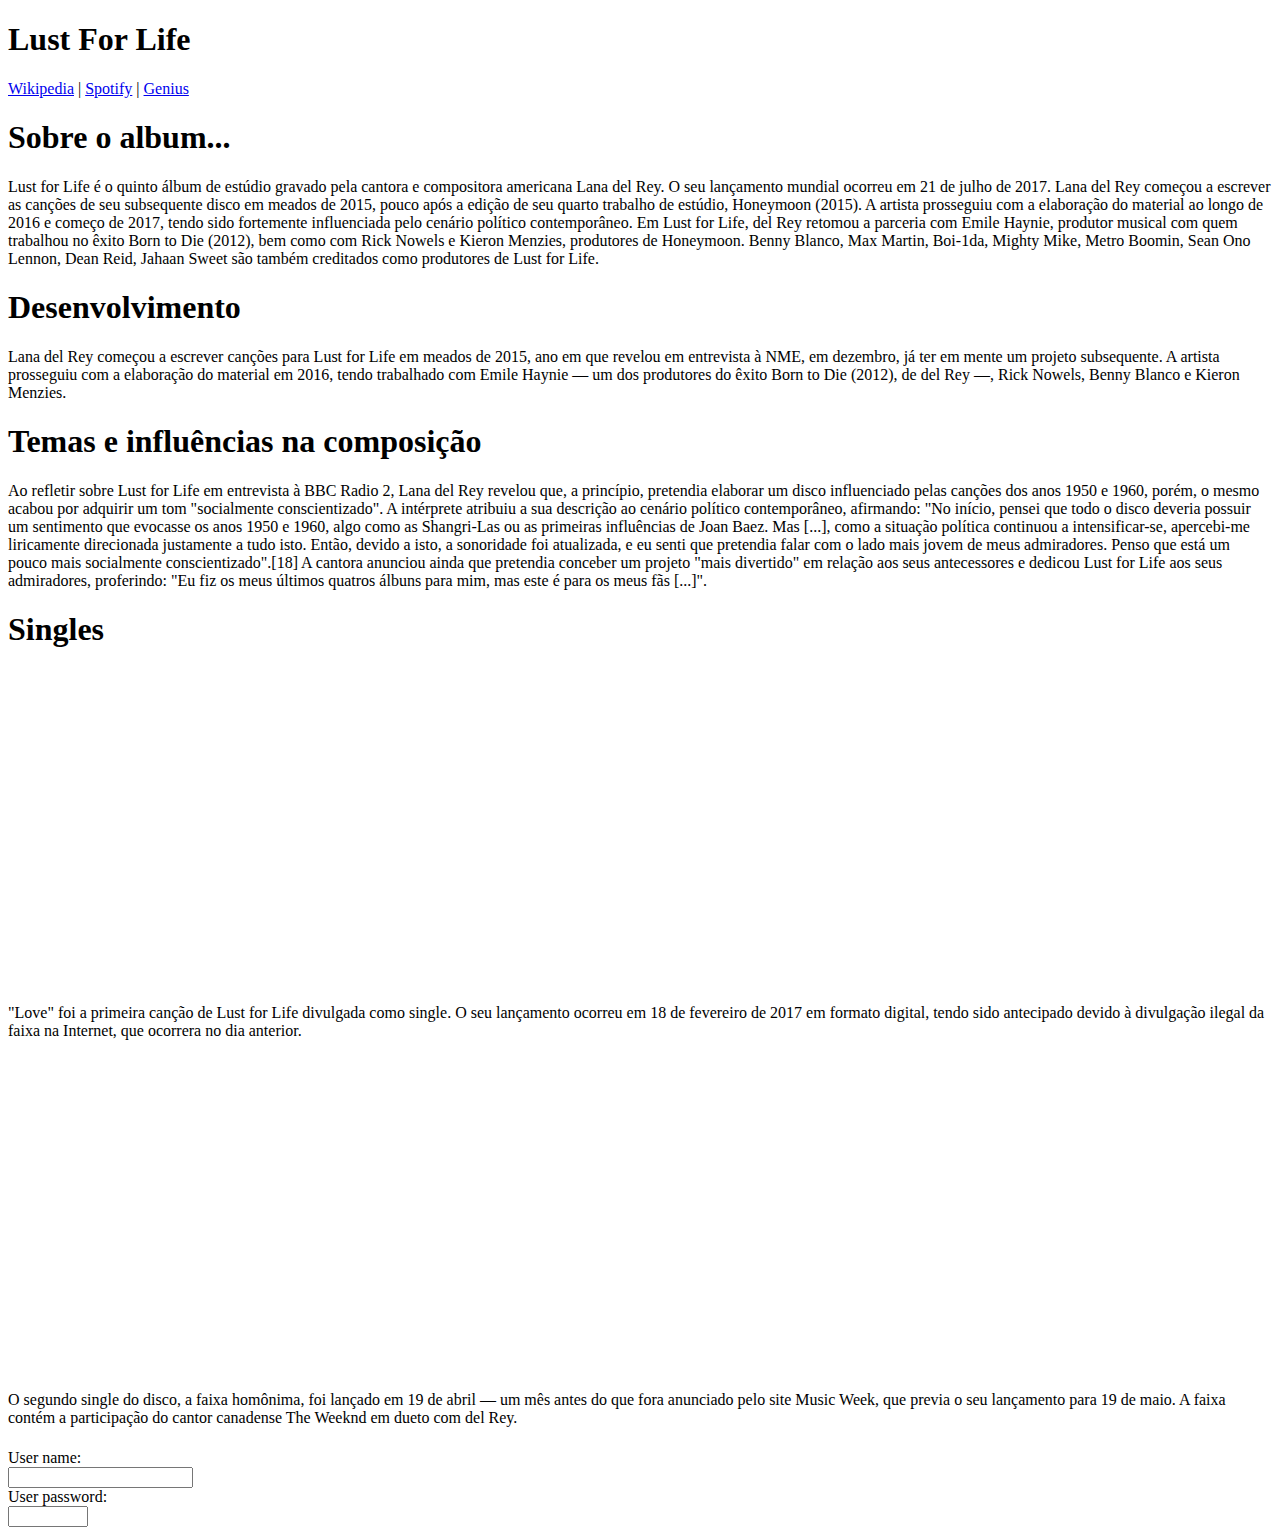
==== atividade 2.html @ 8c83266e "atividades 1 e 2 de html" ====
<!DOCTYPE html>
<html lang="en">
<head>
    <meta charset="UTF-8">
    <meta name="viewport" content="width=device-width, initial-scale=1.0">
    <meta http-equiv="X-UA-Compatible" content="ie=edge">
    <title>Lust For Life</title>
</head>
<body>
    <h1> Lust For Life </h1>
    <nav>
        <a href="https://pt.wikipedia.org/wiki/Lust_for_Life_(%C3%A1lbum_de_Lana_Del_Rey)">Wikipedia</a> |
        <a href="https://play.spotify.com/album/7xYiTrbTL57QO0bb4hXIKo?play=true&utm_source=open.spotify.com&utm_medium=open">Spotify</a> |
        <a href="https://genius.com/albums/Lana-del-rey/Lust-for-life">Genius</a>
        </nav>
        <article>
            <header>
            <h1>Sobre o album...</h1>
            </header>
            <p>Lust for Life é o quinto álbum de estúdio gravado pela cantora e compositora americana Lana del Rey. O seu lançamento mundial ocorreu em 21 de julho de 2017. Lana del Rey começou a escrever as canções de seu subsequente disco em meados de 2015, pouco após a edição de seu quarto trabalho de estúdio, Honeymoon (2015). A artista prosseguiu com a elaboração do material ao longo de 2016 e começo de 2017, tendo sido fortemente influenciada pelo cenário político contemporâneo. Em Lust for Life, del Rey retomou a parceria com Emile Haynie, produtor musical com quem trabalhou no êxito Born to Die (2012), bem como com Rick Nowels e Kieron Menzies, produtores de Honeymoon. Benny Blanco, Max Martin, Boi-1da, Mighty Mike, Metro Boomin, Sean Ono Lennon, Dean Reid, Jahaan Sweet são também creditados como produtores de Lust for Life.</p>
            </article>
            
            <article>
            <header>
            <h1>Desenvolvimento</h1>
            </header>
            <p>Lana del Rey começou a escrever canções para Lust for Life em meados de 2015, ano em que revelou em entrevista à NME, em dezembro, já ter em mente um projeto subsequente. A artista prosseguiu com a elaboração do material em 2016, tendo trabalhado com Emile Haynie — um dos produtores do êxito Born to Die (2012), de del Rey —, Rick Nowels, Benny Blanco e Kieron Menzies.</p>
            <section>
            <h1>Temas e influências na composição</h1>
            <p>Ao refletir sobre Lust for Life em entrevista à BBC Radio 2, Lana del Rey revelou que, a princípio, pretendia elaborar um disco influenciado pelas canções dos anos 1950 e 1960, porém, o mesmo acabou por adquirir um tom "socialmente conscientizado". A intérprete atribuiu a sua descrição ao cenário político contemporâneo, afirmando:
            
            "No início, pensei que todo o disco deveria possuir um sentimento que evocasse os anos 1950 e 1960, algo como as Shangri-Las ou as primeiras influências de Joan Baez. Mas [...], como a situação política continuou a intensificar-se, apercebi-me liricamente direcionada justamente a tudo isto. Então, devido a isto, a sonoridade foi atualizada, e eu senti que pretendia falar com o lado mais jovem de meus admiradores. Penso que está um pouco mais socialmente conscientizado".[18]
            A cantora anunciou ainda que pretendia conceber um projeto "mais divertido" em relação aos seus antecessores e dedicou Lust for Life aos seus admiradores, proferindo: "Eu fiz os meus últimos quatros álbuns para mim, mas este é para os meus fãs [...]".</p>
            </section>
            </article>
            <article>
                <header>
                <h1>Singles</h1>
                </header>
                <iframe width="560" height="315" src="https://www.youtube.com/embed/3-NTv0CdFCk" frameborder="0" allowfullscreen></iframe>
                <p>"Love" foi a primeira canção de Lust for Life divulgada como single. O seu lançamento ocorreu em 18 de fevereiro de 2017 em formato digital, tendo sido antecipado devido à divulgação ilegal da faixa na Internet, que ocorrera no dia anterior.</p>
                <iframe width="560" height="315" src="https://www.youtube.com/embed/eP4eqhWc7sI" frameborder="0" allowfullscreen></iframe>
                <p>O segundo single do disco, a faixa homônima, foi lançado em 19 de abril — um mês antes do que fora anunciado pelo site Music Week, que previa o seu lançamento para 19 de maio. A faixa contém a participação do cantor canadense The Weeknd em dueto com del Rey.</p>
            </article>
            <article>
                <header>
                <h1></h1>
                </header>
                <form>
                    User name:<br>
                    <input type="text" name="nome" min="1" max="15"/><br>
                    User password:<br>
                    <input type="number" name="senha" min="25000" max="30000">
                    </form>
            </article>
</body>
</html>
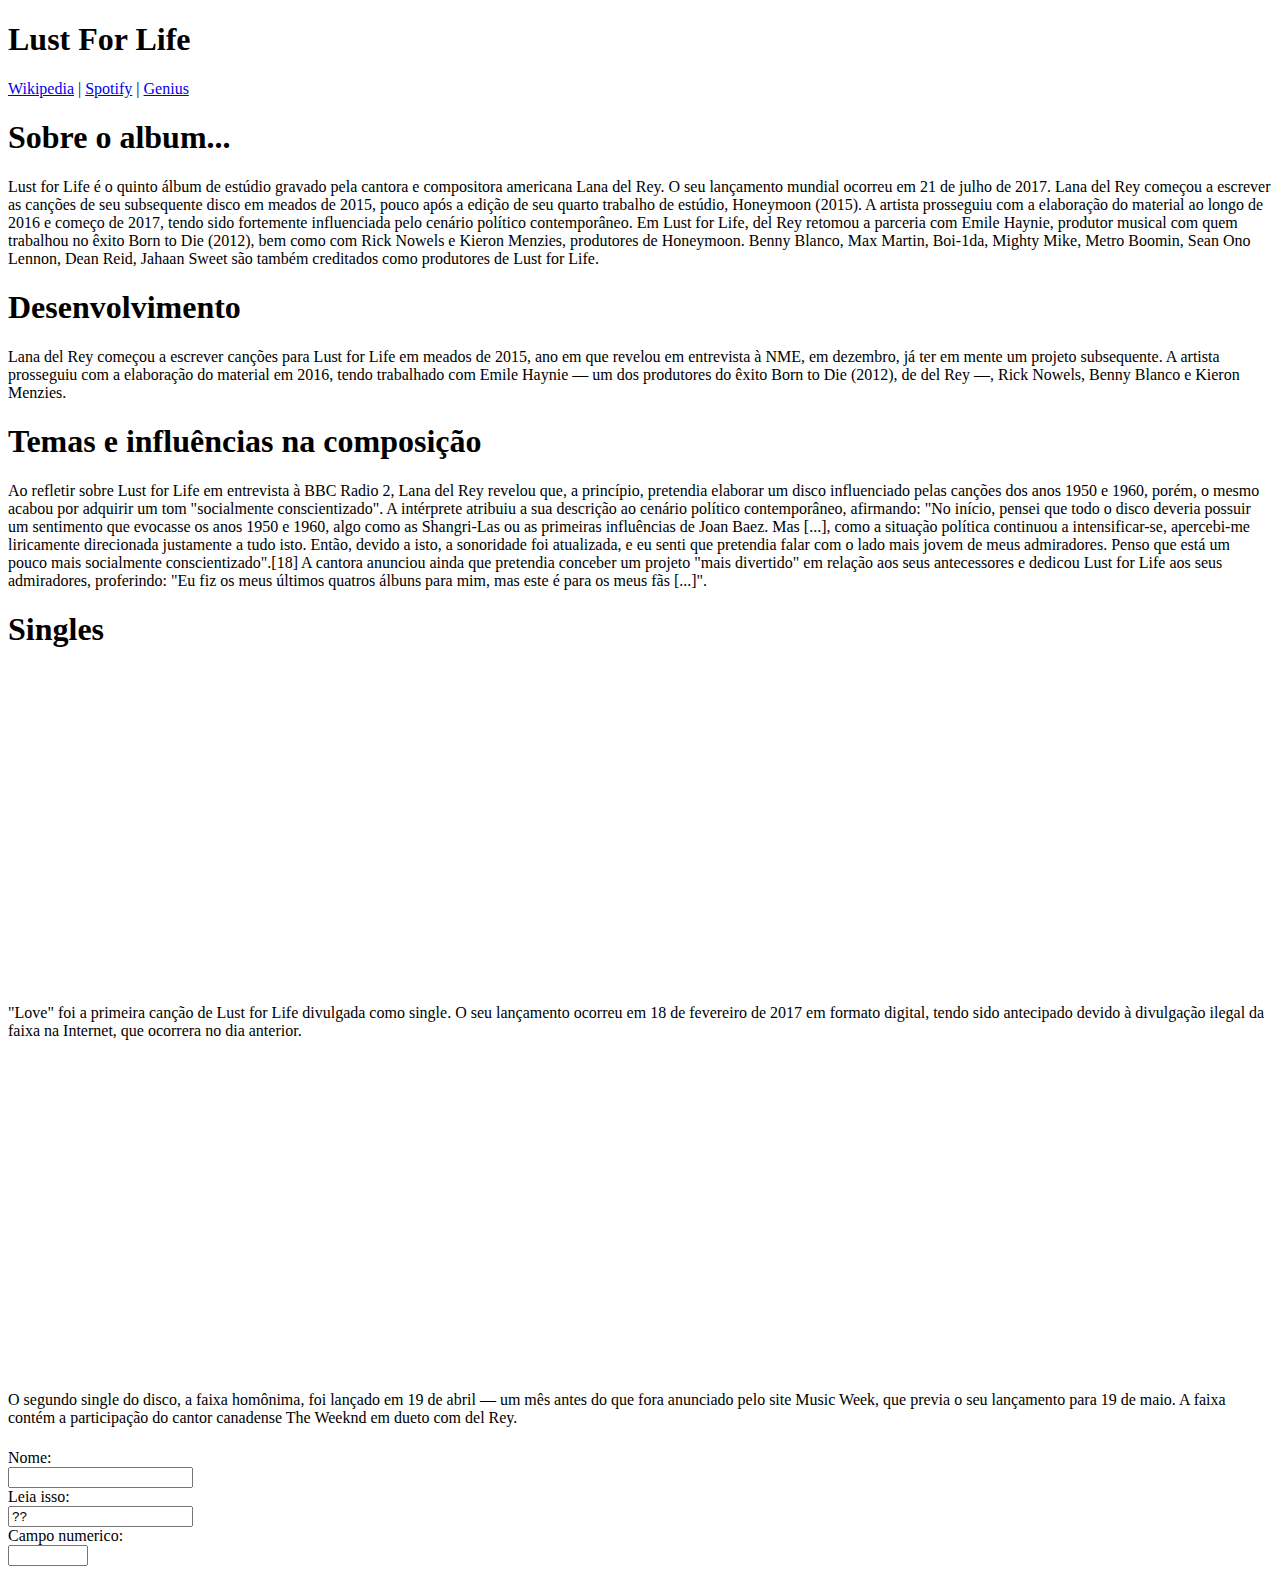
==== commit cad43ecf: "Update atividade 2.html" ====
--- a/atividade 2.html
+++ b/atividade 2.html
@@ -47,11 +47,13 @@
                 <h1></h1>
                 </header>
                 <form>
-                    User name:<br>
-                    <input type="text" name="nome" min="1" max="15"/><br>
-                    User password:<br>
-                    <input type="number" name="senha" min="25000" max="30000">
+                    Nome:<br>
+                    <input type="text" name="nome" maxlength="15"/><br>
+                     Leia isso: <br>
+                    <input type="text" id="exemplo" value="??" readonly><br>
+                    Campo numerico:<br>
+                    <input type="number" name="senha" min="25000" max="30000"> <br>
                     </form>
             </article>
 </body>
-</html>+</html>
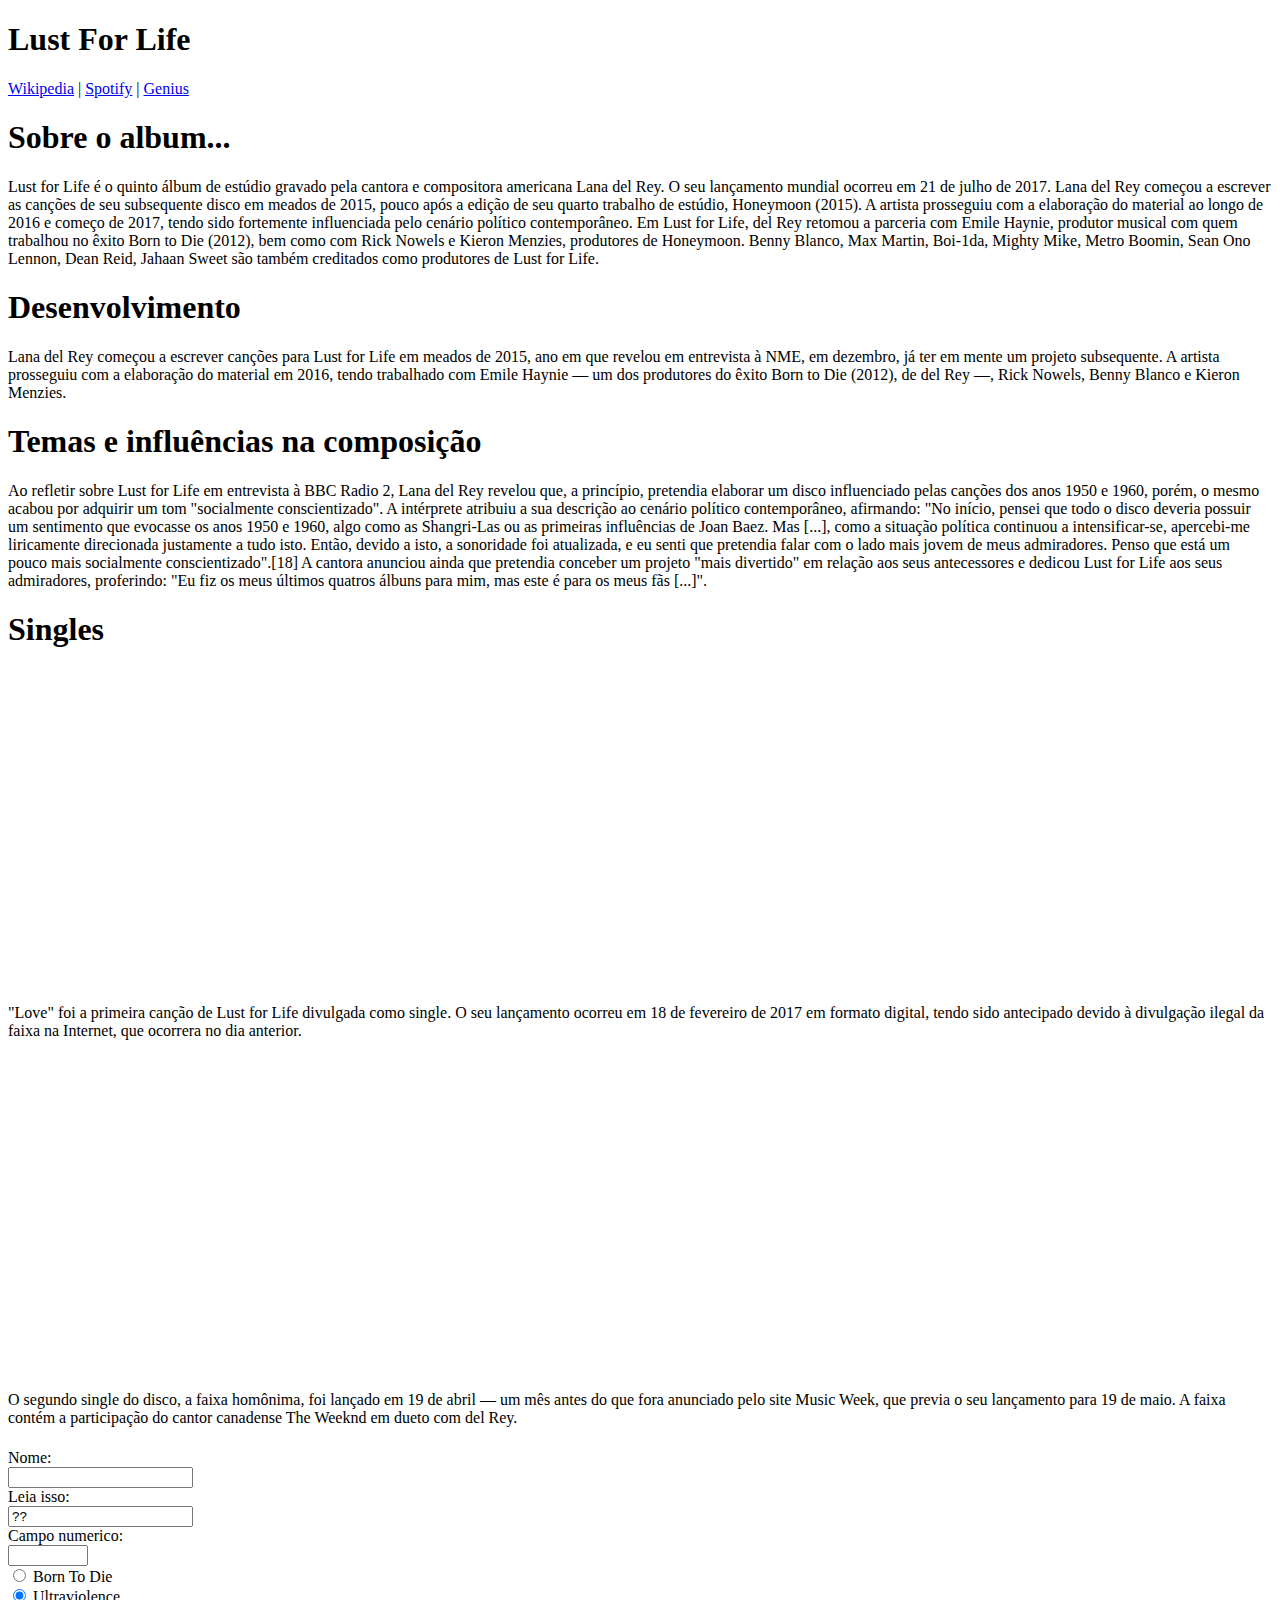
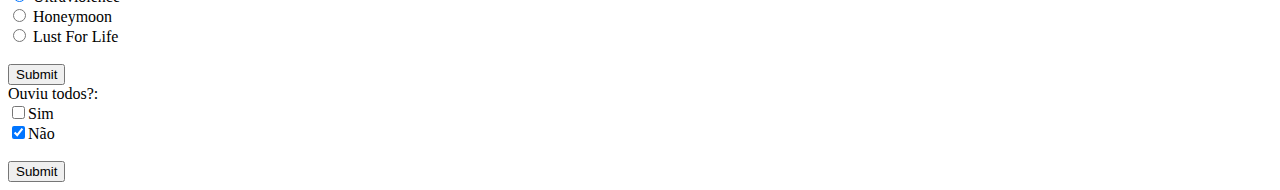
==== commit f975c5c0: "Update atividade 2.html" ====
--- a/atividade 2.html
+++ b/atividade 2.html
@@ -54,6 +54,19 @@
                     Campo numerico:<br>
                     <input type="number" name="senha" min="25000" max="30000"> <br>
                     </form>
+                    <form action="http://www.w3schools.com/html/action_page.php">
+                    <input type="radio" name="fave" value="born to die" checked> Born To Die<br>
+                    <input type="radio" name="fave" value="ultraviolence" checked> Ultraviolence<br>
+                    <input type="radio" name="fave" value="honeymoon"> Honeymoon<br>
+                    <input type="radio" name="fave" value="lust for life"> Lust For Life<br><br>
+                    <input type="submit">
+                    </form>
+                     Ouviu todos?:
+                    <form action="action_page.php">
+	                  <input type="checkbox" name="sim" value="Sim">Sim<br>
+	                  <input type="checkbox" name="não" value="Não" checked>Não<br><br>
+	                  <input type="submit">
+                    </form>
             </article>
 </body>
 </html>
